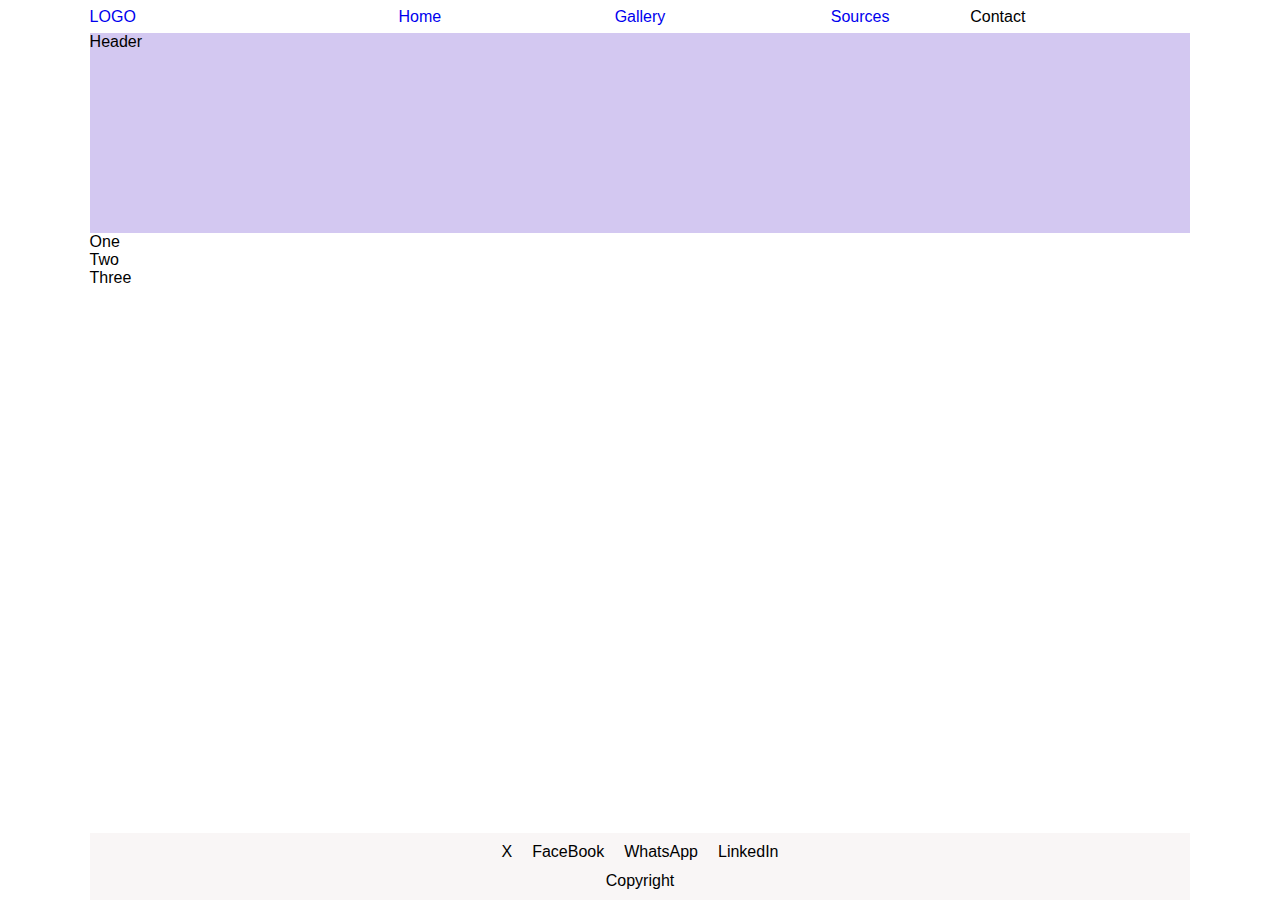
==== index.html @ b0d1fde3 "Test commit" ====
<!DOCTYPE html>
<html lang="en">
<head>
    <link rel="stylesheet" href="styles.css">
    <meta charset="UTF-8">
    <meta name="viewport" content="width=device-width, initial-scale=1.0">
    <title>Gallery</title>
</head>
<body>
    <div class="top-bar">
        <div class="logo">
            <a href="index.html">LOGO</a>
        </div>
        <div class="nav">
            <ul>
                <li><a href="index.html">Home</a></li>
                <li><a href="gallery.html">Gallery</a></li>
                <li><a href="sources.html">Sources</a></li>
            </ul>
        </div>
        <div class="contact">Contact</div>
    </div>
    <div class="header"><p>Header</p></div>
    <div class="content1">
        <div class="comm-facts">One</div>
        <div class="main-story">Two</div>
        <div class="trans-summ">Three</div>
    </div>
    <div class="footer"><p>
        <div class="media">
            <ul>
                <li>X</li>
                <li>FaceBook</li>
                <li>WhatsApp</li>
                <li>LinkedIn</li>
            </ul>
        </div>
        <div class="copyright">Copyright</div>
    </p></div>  
</body>
</html>
---- styles.css ----
*
    {
        margin: 0;
    }


html, body
{
    height: 100%;
}
body{
    font-family: Arial, sans-serif;
    display: grid;
    grid-template-columns: 1fr;
    grid-template-rows: 1fr 6fr 18fr 2fr;
    margin-left: 7%;
    margin-right: 7%;
}

.top-bar{
    background-color: white;
    display: flex;
    flex-direction: row;
    justify-content:space-evenly;
    align-items: center;
}
.logo{
    flex: 1;
}
.nav{
    flex: 3;
}
.contact{
    flex: 1;
}
.logo a {
    text-decoration: none;  
    transition: all 0.3s ease;  
}

.contact:hover {
    color: rgb(78, 167, 158);
}
    .nav ul {
        list-style-type: none;   
        display: flex;           
        justify-content: space-between; 
        padding: 0;
        margin: 0;
        gap: 0; 
    }
    
    .nav ul li {
        flex: 1 1 0; 
        text-align: center; 
        box-sizing: border-box; 
    }
.nav ul li a {
    text-decoration: none; 
    transition: all 0.3s ease;      
}
.header{
    background-color: rgb(211, 200, 241);
}

.content2{
    display: grid;
    background-color:antiquewhite;
    margin-top: 1%;
    margin-bottom: 1%;
    grid-template-columns: 1fr 1fr 1fr 1fr;
    grid-template-rows: 1fr 1fr 1fr ;
    grid-gap: 1%;
}
.card{
    background-color: #556b2f;
}
.contact:hover {
    color: rgb(78, 167, 158);
}
.footer{
    background-color: rgb(249, 246, 246);
    display: flex;
    flex-direction: column;
    align-items: center;
    justify-content: center;
}
.media ul {
    list-style: none;
    padding: 0;
    margin: 0;
    display: flex;
    gap: 20px;
}
.copyright{
    margin-top: 1%;
}
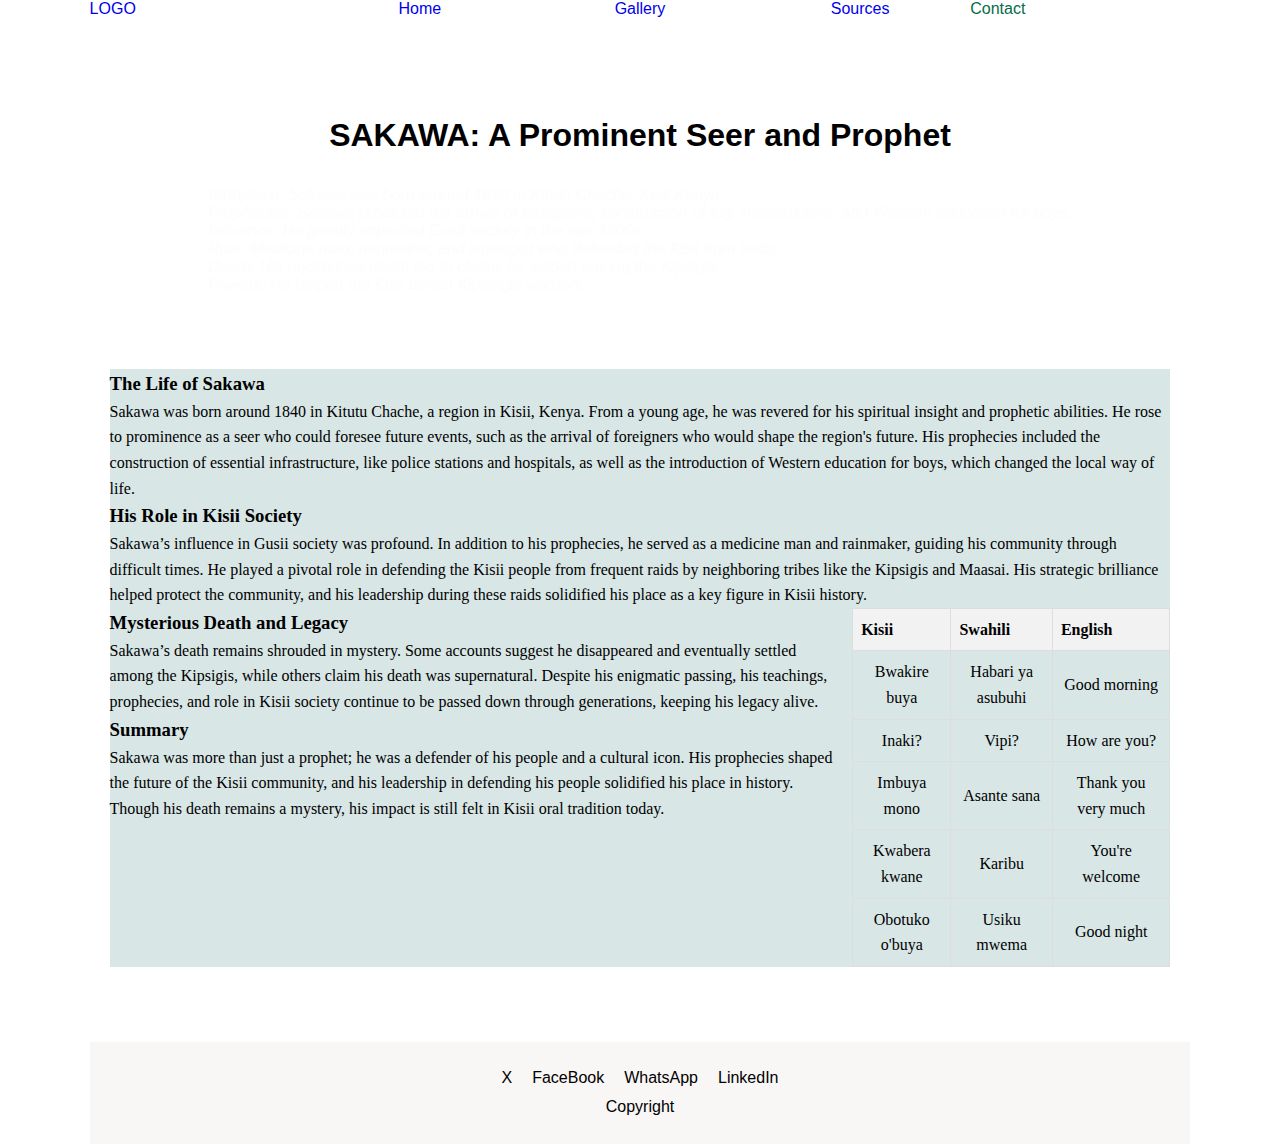
==== commit bf2c36d3: "version01" ====
--- a/index.html
+++ b/index.html
@@ -18,15 +18,79 @@
                 <li><a href="sources.html">Sources</a></li>
             </ul>
         </div>
-        <div class="contact">Contact</div>
+        <div class="contact">
+            <p>Contact</p>
+            <ul class="dropdown">
+                <li><a href="mailto:example@example.com">Email</a></li>
+                <li><a href="tel:+123456789">Phone</a></li>
+                <li><a href="https://wa.me/123456789">WhatsApp</a></li>
+            </ul>
+        </div>
     </div>
-    <div class="header"><p>Header</p></div>
+    <div id="header">
+            <h1>SAKAWA: A Prominent Seer and Prophet</h1>
+        <p>
+            Birthplace: Sakawa was born around 1840 in Kitutu Chache, Kisii-Kenya.<br>
+            Prophecies: Sakawa predicted the arrival of foreigners, construction of key infrastructure, and Western education for boys.<br>
+            Influence: He greatly impacted Gusii society in the late 1800s.<br>
+            Role: Medicine man, rainmaker, and strategist who defended the Kisii from raids.<br>
+            Death: His mysterious death led to claims he settled among the Kipsigis.<br>
+            Powers: He helped the Kisii defeat Kipsingis warriors.
+        </p>
+    </div>
     <div class="content1">
-        <div class="comm-facts">One</div>
-        <div class="main-story">Two</div>
-        <div class="trans-summ">Three</div>
+        <h3>The Life of Sakawa</h3>
+        <p>Sakawa was born around 1840 in Kitutu Chache, a region in Kisii, Kenya. From a young age, he was revered for his spiritual insight and prophetic abilities. He rose to prominence as a seer who could foresee future events, such as the arrival of foreigners who would shape the region's future. His prophecies included the construction of essential infrastructure, like police stations and hospitals, as well as the introduction of Western education for boys, which changed the local way of life.</p>
+        <h3>His Role in Kisii Society</h3>
+        <p>Sakawa’s influence in Gusii society was profound. In addition to his prophecies, he served as a medicine man and rainmaker, guiding his community through difficult times. He played a pivotal role in defending the Kisii people from frequent raids by neighboring tribes like the Kipsigis and Maasai. His strategic brilliance helped protect the community, and his leadership during these raids solidified his place as a key figure in Kisii history.</p>
+    
+        <table class="translation-table">
+            <thead>
+                <tr>
+                    <th>Kisii</th>
+                    <th>Swahili</th>
+                    <th>English</th>
+                </tr>
+            </thead>
+            <tbody>
+                <tr>
+                    <td>Bwakire buya</td>
+                    <td>Habari ya asubuhi</td>
+                    <td>Good morning</td>
+                </tr>
+                <tr>
+                    <td>Inaki?</td>
+                    <td>Vipi?</td>
+                    <td>How are you?</td>
+                </tr>
+                <tr>
+                    <td>Imbuya mono</td>
+                    <td>Asante sana</td>
+                    <td>Thank you very much</td>
+                </tr>
+                <tr>
+                    <td>Kwabera kwane</td>
+                    <td>Karibu</td>
+                    <td>You're welcome</td>
+                </tr>
+                <tr>
+                    <td>Obotuko o'buya</td>
+                    <td>Usiku mwema</td>
+                    <td>Good night</td>
+                </tr>
+            </tbody>
+        </table>
+        <h3>Mysterious Death and Legacy</h3>
+        <p>
+            Sakawa’s death remains shrouded in mystery. Some accounts suggest he disappeared and eventually settled among the Kipsigis, while others claim his death was supernatural. Despite his enigmatic passing, his teachings, prophecies, and role in Kisii society continue to be passed down through generations, keeping his legacy alive.
+        </p>
+        <h3>Summary</h3>
+    
+        <p>
+            Sakawa was more than just a prophet; he was a defender of his people and a cultural icon. His prophecies shaped the future of the Kisii community, and his leadership in defending his people solidified his place in history. Though his death remains a mystery, his impact is still felt in Kisii oral tradition today.
+        </p>
     </div>
-    <div class="footer"><p>
+    <div id="footer"><p>
         <div class="media">
             <ul>
                 <li>X</li>
--- a/styles.css
+++ b/styles.css
@@ -12,17 +12,19 @@
     font-family: Arial, sans-serif;
     display: grid;
     grid-template-columns: 1fr;
-    grid-template-rows: 1fr 6fr 18fr 2fr;
+    grid-template-rows: 1fr 6fr 10fr 2fr;
     margin-left: 7%;
     margin-right: 7%;
 }
 
 .top-bar{
-    background-color: white;
+    height: 100%;
+    background-color:#ffffff;
     display: flex;
     flex-direction: row;
     justify-content:space-evenly;
     align-items: center;
+    color: rgb(4, 109, 74);
 }
 .logo{
     flex: 1;
@@ -38,8 +40,32 @@
     transition: all 0.3s ease;  
 }
 
-.contact:hover {
-    color: rgb(78, 167, 158);
+.contact {
+    position: relative;
+}
+
+.contact .dropdown {
+    display: none;
+    position: absolute;
+    top: 100%;
+    left: 0;
+    background-color: #ffffff;
+    border: 1px solid #ccc;
+    list-style: none;
+    border-radius: 10%;
+    
+}
+
+.contact:hover .dropdown {
+    display:block;
+}
+
+.contact .dropdown li {
+    text-align: left;
+}
+
+.contact .dropdown li:hover {
+    background-color: #f4f4f4;
 }
     .nav ul {
         list-style-type: none;   
@@ -59,26 +85,99 @@
     text-decoration: none; 
     transition: all 0.3s ease;      
 }
-.header{
-    background-color: rgb(211, 200, 241);
+#header {
+    height: 100%;
+    padding: 2%;
+    margin-bottom: 10%;
+    background-image: url('images/bgimg.jpg');
+    background-size: cover;
+    background-position: center;
+    background-repeat: no-repeat;
+    display: flex;
+    flex-direction: column;
+    justify-content: center;
+    align-items: center;
+    text-align: center;
+    /*box-sizing: border-box;*/ 
+}
+#header p{
+    margin-top: 3%;
+    text-align: left;
+    font-style:italic;
+    color:rgb(254, 253, 254);
+}
+.content1 {
+    background-color: rgb(216, 230, 230);
+    font-family:Georgia, 'Times New Roman', Times, serif;
+    line-height: 1.6;
+    margin: 20px;
+}
+
+.translation-table {
+    float: right; 
+    margin-left: 10px; 
+    border-collapse: collapse;
+    width: 30%; 
+}
+
+.translation-table th, .translation-table td {
+    border: 1px solid #ddd;
+    padding: 8px;
+}
+
+.translation-table th {
+    background-color: #f2f2f2;
+    text-align: left;
+}
+
+.translation-table td {
+    text-align: center;
 }
 
 .content2{
+    margin-top: 10%;
+    margin-bottom: 10%;
+    height: 100%;
     display: grid;
-    background-color:antiquewhite;
-    margin-top: 1%;
-    margin-bottom: 1%;
     grid-template-columns: 1fr 1fr 1fr 1fr;
     grid-template-rows: 1fr 1fr 1fr ;
-    grid-gap: 1%;
+    grid-gap: 0.8%;
 }
-.card{
-    background-color: #556b2f;
+
+.card img {
+    width: 100%;
+    height: auto;
+    border-radius: 4px;
+    margin-bottom: 10px;
 }
-.contact:hover {
-    color: rgb(78, 167, 158);
+
+.card p {
+    font-size: 14px;
+    color: #333;
 }
-.footer{
+
+@media screen and (max-width: 600px) {
+    .content2 {
+        grid-template-columns: 1fr; /* One column layout */
+        grid-template-rows: none; /* Allow cards to stack vertically */
+        margin-bottom: 90%;
+    }
+}
+
+.content3{
+    font-family: cursive;
+    height: 100%;
+    margin-top: 8%;
+    margin-bottom: 10px;
+    margin-right: 15%;
+    margin-left: 15%;
+    background-color: #ccc;
+}
+
+#footer{
+    margin-top: 5%;
+    margin-bottom: 0%;
+    height: 100%;
     background-color: rgb(249, 246, 246);
     display: flex;
     flex-direction: column;
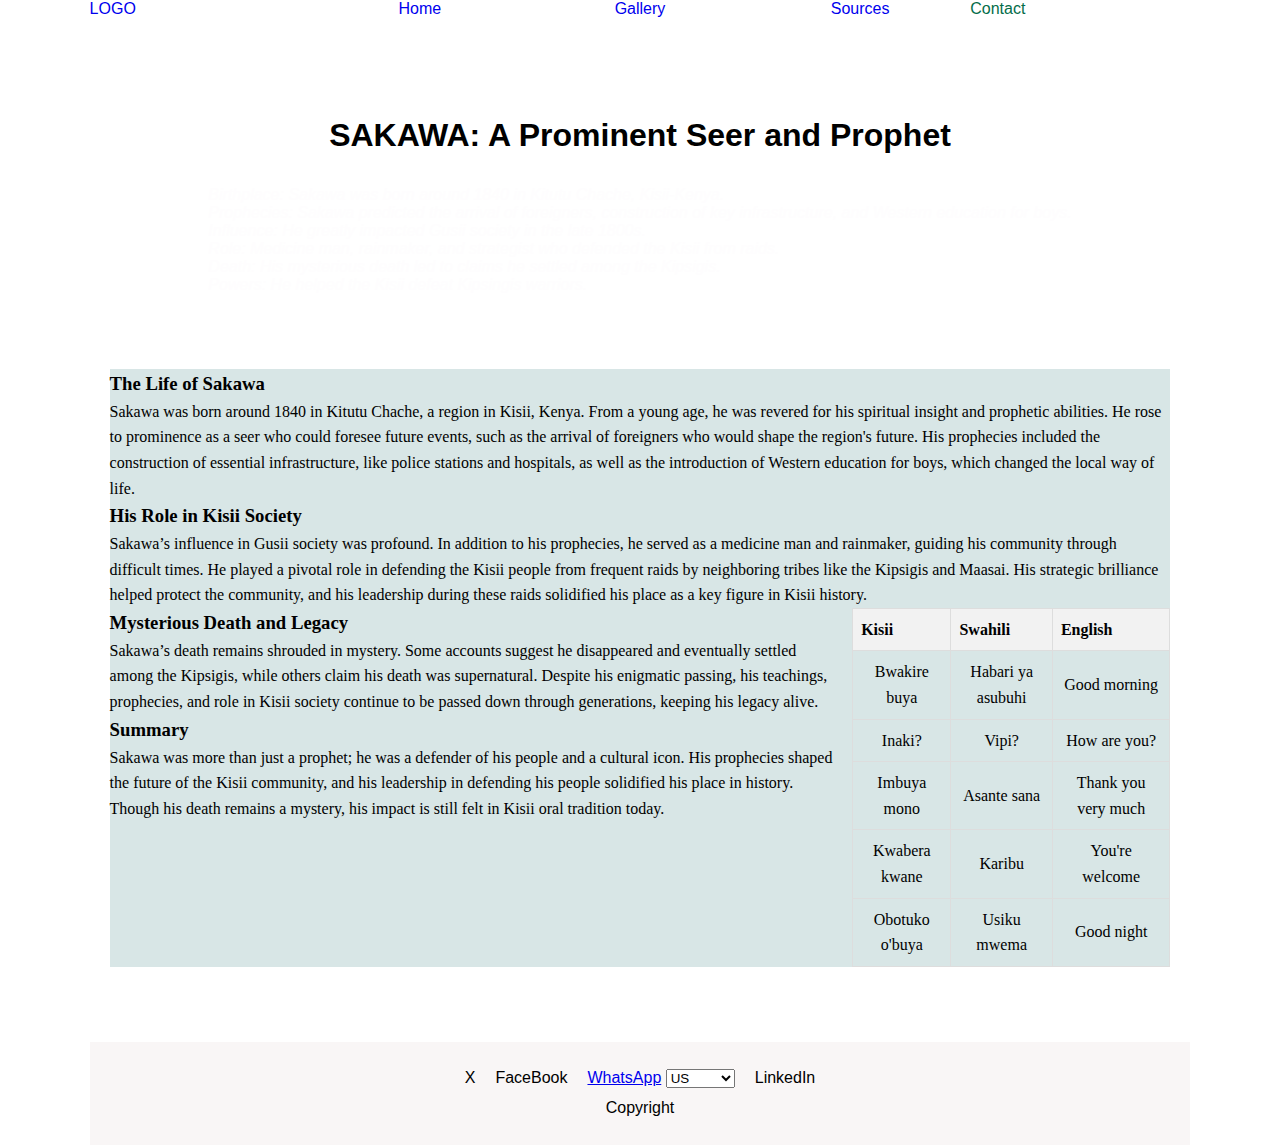
==== commit 4bed5a85: "v02" ====
--- a/index.html
+++ b/index.html
@@ -95,10 +95,18 @@
             <ul>
                 <li>X</li>
                 <li>FaceBook</li>
-                <li>WhatsApp</li>
+                <li>
+                    <a href="#" class="whatsapp-link">WhatsApp</a>
+                    <select class="whatsapp-options">
+                        <option value="US">US</option>
+                        <option value="Canada">Canada</option>
+                        <option value="Other">Other</option>
+                    </select>
+                </li>
                 <li>LinkedIn</li>
             </ul>
         </div>
+    
         <div class="copyright">Copyright</div>
     </p></div>  
 </body>
